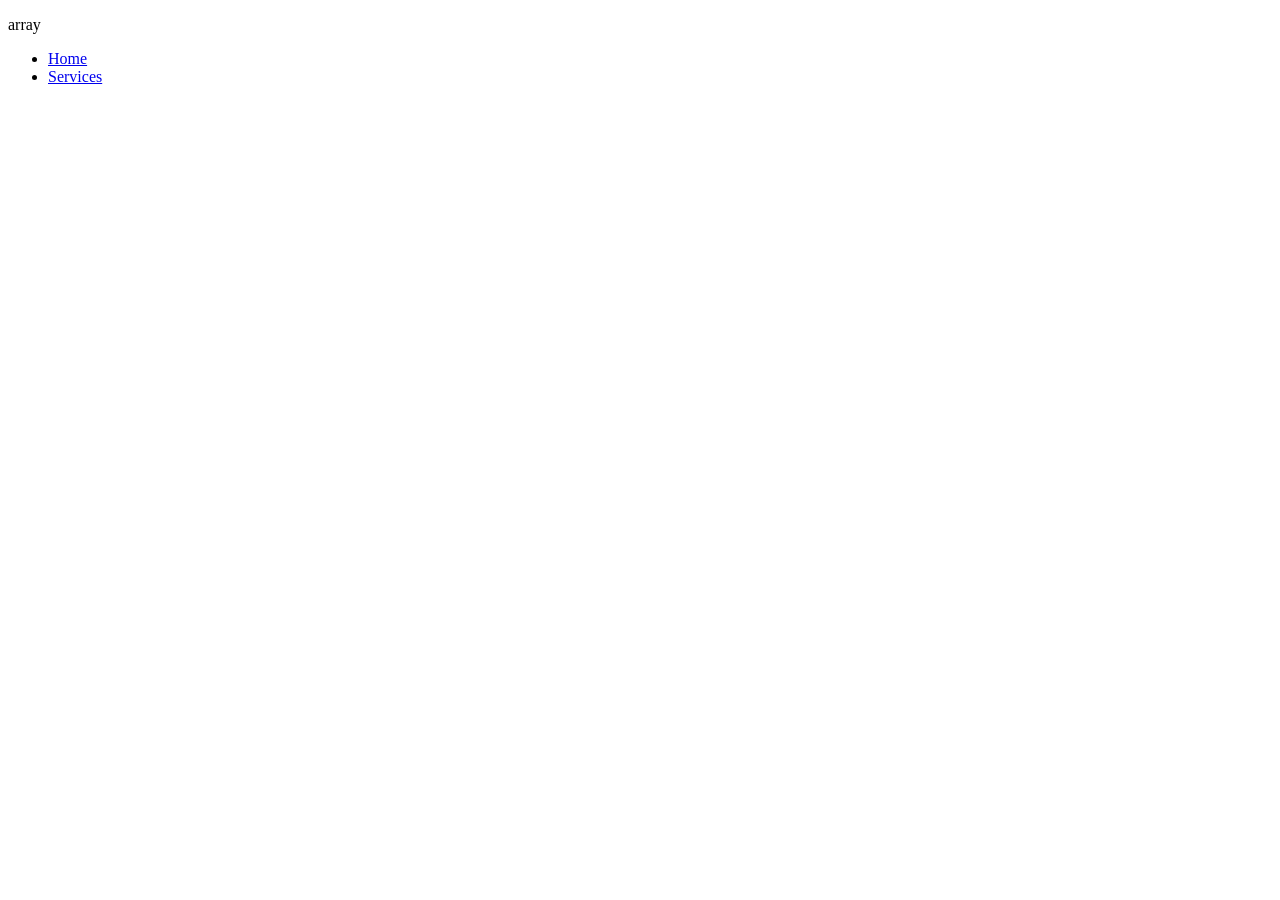
==== blog.html @ 6184ddbf "second commit" ====
<!DOCTYPE html>
<html lang="en">
<head>
    <meta charset="UTF-8">
    <meta name="viewport" content="width=device-width, initial-scale=1.0">
    <title>Document</title>
</head>
<body>
    <!-- header  -->
     <header>
        <!-- nav  -->
        <nav>
            <div>
                <p>array</p>
            </div>
            <div>
                <ul>
                    <li><a href="index.html">Home</a></li>
                    <li><a href="services.html">Services</a></li>
                </ul>
            </div>
        </nav>
     </header>
</body>
</html>
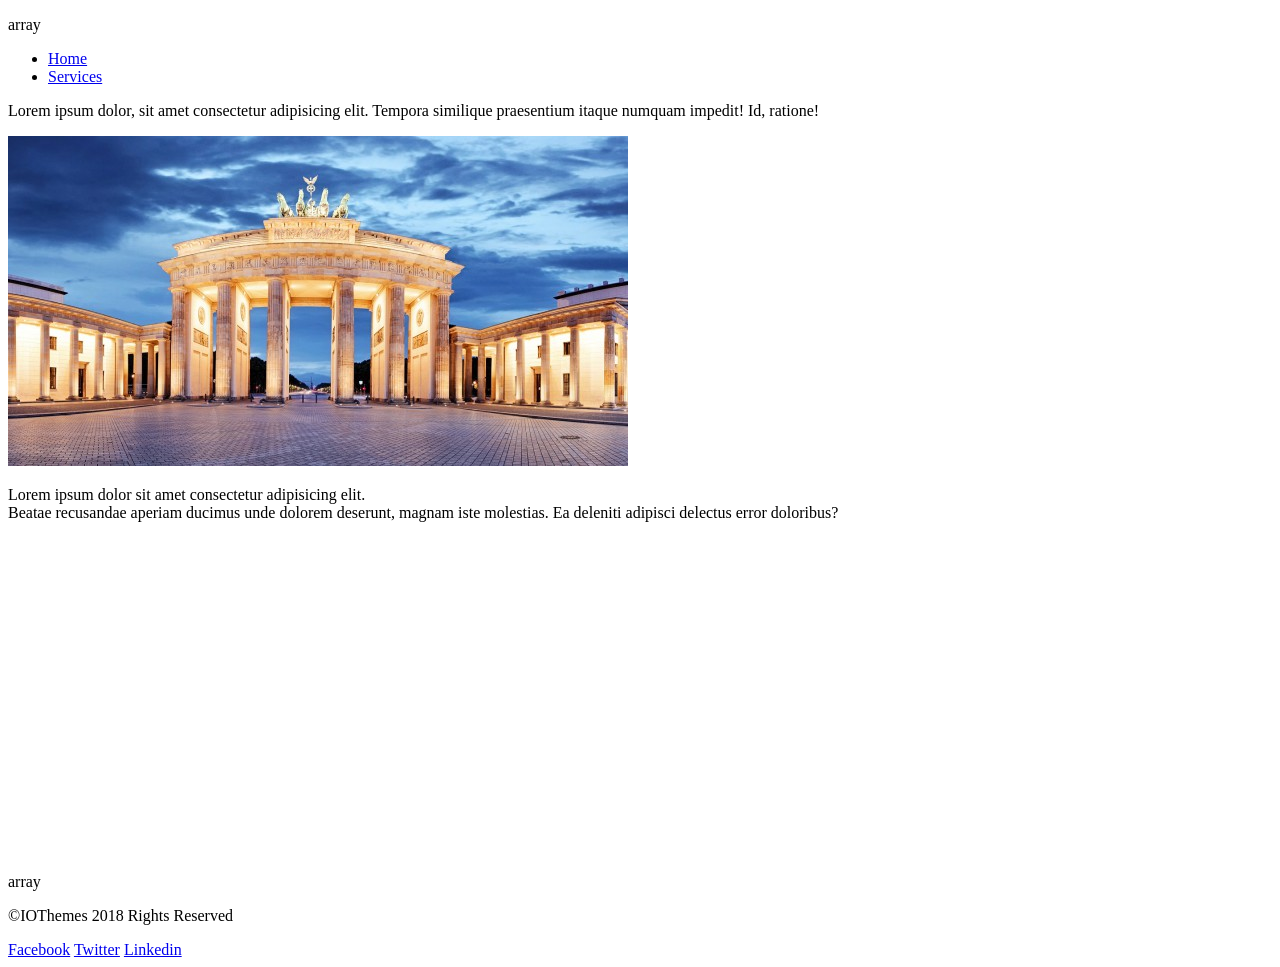
==== commit 47c5951c: "final project" ====
--- a/blog.html
+++ b/blog.html
@@ -20,6 +20,40 @@
                 </ul>
             </div>
         </nav>
-     </header>
+    </header>
+    <!-- main  -->
+    <main></main>
+    <!-- section  -->
+     <!-- !section 1 -->
+      <section>
+        <article>
+            <p>Lorem ipsum dolor, sit amet consectetur adipisicing elit. Tempora similique praesentium itaque numquam impedit! Id, ratione!</p>
+        </article>
+      </section>
+      <!-- !section 2 -->
+       <section>
+        <div>
+            <img src="Images/berlinimage.jpg" alt="">
+            <p>Lorem ipsum dolor sit amet consectetur adipisicing elit. <br> Beatae recusandae aperiam ducimus unde dolorem deserunt, magnam iste molestias. Ea deleniti adipisci delectus error doloribus?</p>
+        </div>
+       </section>
+       <!-- !section3  -->
+        <section>
+            <iframe width="560" height="315" src="https://www.youtube.com/embed/4SGLxZnqYIg?si=nm5X6o7uew1WWGrn" title="YouTube video player" frameborder="0" allow="accelerometer; autoplay; clipboard-write; encrypted-media; gyroscope; picture-in-picture; web-share" referrerpolicy="strict-origin-when-cross-origin" allowfullscreen></iframe>
+        </section>
+    <footer>
+        <div>
+            <div>
+                <p>array</p>
+            </div>
+            <p>&copy;IOThemes 2018 Rights Reserved</p>
+            <div>
+                <a href="https://www.facebook.com/">Facebook</a>
+                <a href="https://x.com/?lang=fr">Twitter</a>
+                <a href="https://fr.linkedin.com/">Linkedin</a>
+            </div>
+        </div>
+    </footer>
+      
 </body>
 </html>
